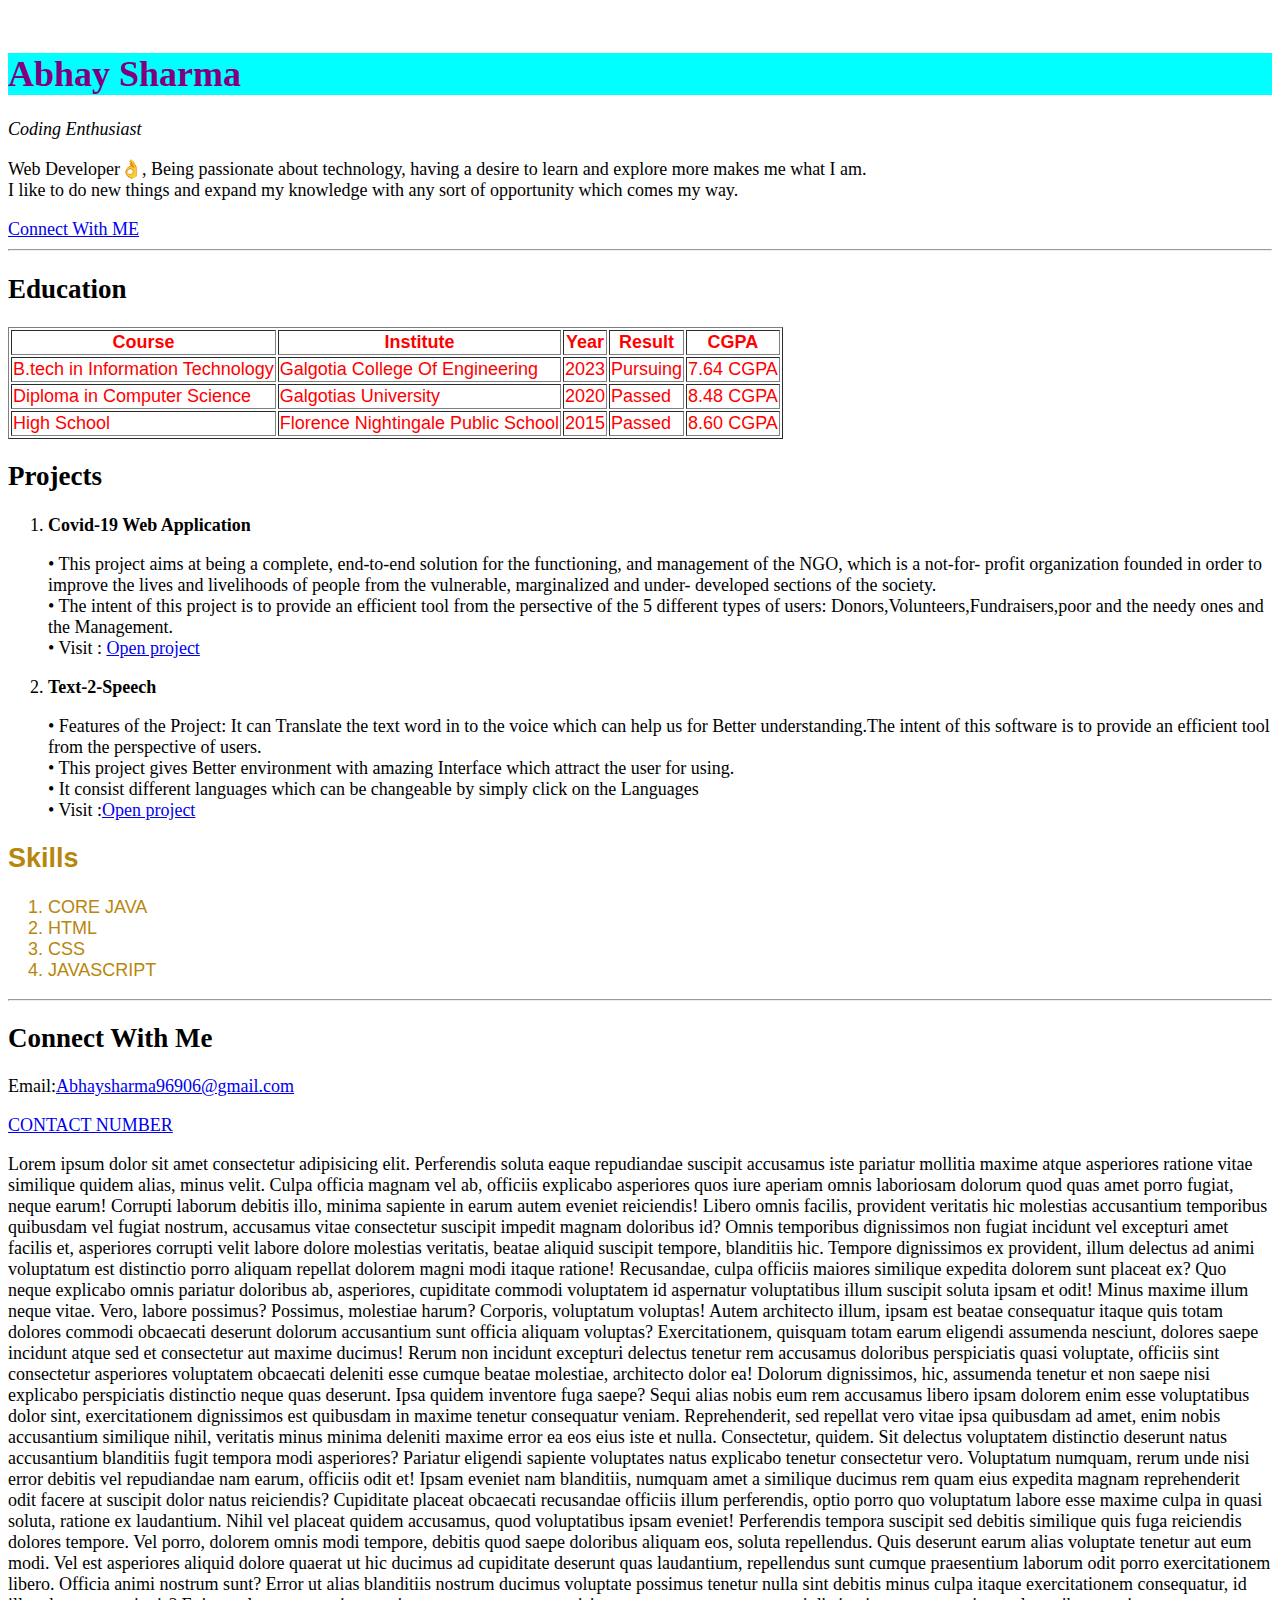
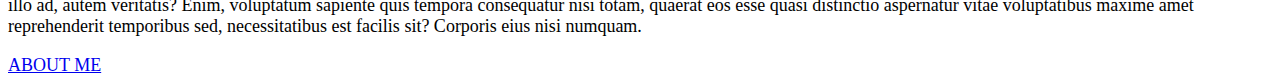
==== index.html @ 5693c74b "Add files via upload" ====
<!DOCTYPE html>
<html lang="en">
<head>
    <meta charset="UTF-8">
    <meta http-equiv="X-UA-Compatible" content="IE=edge">
    <meta name="viewport" content="width=device-width, initial-scale=1.0">
    <title>Abhay Resume</title>
    <link rel="stylesheet" href="style.css">
    <link rel="shortcut icon" href="Images/favicon.ico" type="image/x-icon">

</head>
<body>
    <a  href="https://github.com/itsabhay99"><img width="200"src="Images/Abhay.jpeg" alt=""></a>
    

    <h1>Abhay Sharma</h1>
    <p><i>Coding Enthusiast</i></p>
    <p>Web Developer👌, Being passionate about technology, having a desire to learn and explore more makes me what I am.<br> I like to do new things and expand my knowledge with any sort of opportunity which comes my way.</p>
    <a href="#contact">Connect With ME</a>
    <hr>
    
    <!-- Header Ends -->


    <h2>Education</h2>


    <table border="">

        <thead>
             <tr>
            <th>Course</th>
            <th>Institute</th>
            <th>Year</th>
            <th>Result</th>
            <th>CGPA</th>
        </tr>
        <tr>
            <td>B.tech in Information Technology</td>
            <td>Galgotia College Of Engineering</td>
            <td>2023</td>
            <td>Pursuing</td>
            <td>7.64 CGPA</td>
        </tr>

        <tr>
            <td>Diploma in Computer Science</td>
            <td>Galgotias University</td>
            <td>2020</td>
            <td>Passed</td>
            <td>8.48 CGPA</td>
        </tr>

        <tr>
            <td>High School</td>
            <td>Florence Nightingale Public School</td>
            <td>2015</td>
            <td>Passed</td>
            <td>8.60 CGPA</td>
        </tr>
    </thead>
    <tbody>
       


    </tbody>

    <tfoot>

    </tfoot>
    </table>


    <h2>Projects</h2>
    <ol>
        <li><strong> Covid-19 Web Application </strong></li>

        <p> •	This project aims at being a complete, end-to-end solution for the functioning, and management of the NGO, which is a not-for- profit organization founded in order to improve the lives and livelihoods of people from the vulnerable, marginalized and under- developed sections of the society.<br>
            •	The intent of this project is to provide an efficient tool from the persective of the 5 different types of users: Donors,Volunteers,Fundraisers,poor and the needy ones and the Management.<br>
            •	Visit : <a href="https://itsabhay99.github.io/Covid-19-Website/">Open project</a>   
         </p>

         <li><strong>Text-2-Speech </strong></li>
         <p>•	Features of the Project: It can Translate the text word in to the voice which can help us for Better understanding.The intent of this software is to provide an efficient tool from the perspective of users.
           <br>•	This project gives Better environment with amazing Interface which attract the user for using.
           <br> •	It consist different languages which can be changeable by simply click on the Languages<br>
            
            •	Visit :<a href=" https://itsabhay99.github.io/Text-2-Speech/">Open project</a>
            
            </p>
    </ol>

     <article id ="first">
    <h2>Skills</h2>
    <ol>
        <li>CORE JAVA </li>
        <li>HTML</li>
        <li>CSS</li>
        <li>JAVASCRIPT</li>
</ol>
</article>
<hr>


<!-- Main Section Ends -->

<h2 id="contact">Connect With Me</h2>
<p>Email:<a href="mailto:Abhaysharma96906@gmail.com">Abhaysharma96906@gmail.com</a></p>
<a href="tel:969080902">CONTACT NUMBER</a>

<p>Lorem ipsum dolor sit amet consectetur adipisicing elit. Perferendis soluta eaque repudiandae suscipit accusamus iste pariatur mollitia maxime atque asperiores ratione vitae similique quidem alias, minus velit. Culpa officia magnam vel ab, officiis explicabo asperiores quos iure aperiam omnis laboriosam dolorum quod quas amet porro fugiat, neque earum! Corrupti laborum debitis illo, minima sapiente in earum autem eveniet reiciendis! Libero omnis facilis, provident veritatis hic molestias accusantium temporibus quibusdam vel fugiat nostrum, accusamus vitae consectetur suscipit impedit magnam doloribus id? Omnis temporibus dignissimos non fugiat incidunt vel excepturi amet facilis et, asperiores corrupti velit labore dolore molestias veritatis, beatae aliquid suscipit tempore, blanditiis hic. Tempore dignissimos ex provident, illum delectus ad animi voluptatum est distinctio porro aliquam repellat dolorem magni modi itaque ratione! Recusandae, culpa officiis maiores similique expedita dolorem sunt placeat ex? Quo neque explicabo omnis pariatur doloribus ab, asperiores, cupiditate commodi voluptatem id aspernatur voluptatibus illum suscipit soluta ipsam et odit! Minus maxime illum neque vitae. Vero, labore possimus? Possimus, molestiae harum? Corporis, voluptatum voluptas! Autem architecto illum, ipsam est beatae consequatur itaque quis totam dolores commodi obcaecati deserunt dolorum accusantium sunt officia aliquam voluptas? Exercitationem, quisquam totam earum eligendi assumenda nesciunt, dolores saepe incidunt atque sed et consectetur aut maxime ducimus! Rerum non incidunt excepturi delectus tenetur rem accusamus doloribus perspiciatis quasi voluptate, officiis sint consectetur asperiores voluptatem obcaecati deleniti esse cumque beatae molestiae, architecto dolor ea! Dolorum dignissimos, hic, assumenda tenetur et non saepe nisi explicabo perspiciatis distinctio neque quas deserunt. Ipsa quidem inventore fuga saepe? Sequi alias nobis eum rem accusamus libero ipsam dolorem enim esse voluptatibus dolor sint, exercitationem dignissimos est quibusdam in maxime tenetur consequatur veniam. Reprehenderit, sed repellat vero vitae ipsa quibusdam ad amet, enim nobis accusantium similique nihil, veritatis minus minima deleniti maxime error ea eos eius iste et nulla. Consectetur, quidem. Sit delectus voluptatem distinctio deserunt natus accusantium blanditiis fugit tempora modi asperiores? Pariatur eligendi sapiente voluptates natus explicabo tenetur consectetur vero. Voluptatum numquam, rerum unde nisi error debitis vel repudiandae nam earum, officiis odit et! Ipsam eveniet nam blanditiis, numquam amet a similique ducimus rem quam eius expedita magnam reprehenderit odit facere at suscipit dolor natus reiciendis? Cupiditate placeat obcaecati recusandae officiis illum perferendis, optio porro quo voluptatum labore esse maxime culpa in quasi soluta, ratione ex laudantium. Nihil vel placeat quidem accusamus, quod voluptatibus ipsam eveniet! Perferendis tempora suscipit sed debitis similique quis fuga reiciendis dolores tempore. Vel porro, dolorem omnis modi tempore, debitis quod saepe doloribus aliquam eos, soluta repellendus. Quis deserunt earum alias voluptate tenetur aut eum modi. Vel est asperiores aliquid dolore quaerat ut hic ducimus ad cupiditate deserunt quas laudantium, repellendus sunt cumque praesentium laborum odit porro exercitationem libero. Officia animi nostrum sunt? Error ut alias blanditiis nostrum ducimus voluptate possimus tenetur nulla sint debitis minus culpa itaque exercitationem consequatur, id illo ad, autem veritatis? Enim, voluptatum sapiente quis tempora consequatur nisi totam, quaerat eos esse quasi distinctio aspernatur vitae voluptatibus maxime amet reprehenderit temporibus sed, necessitatibus est facilis sit? Corporis eius nisi numquam.</p>

<a  target="_blank" href="Aboutus.html">ABOUT ME</a>




</body>
</html>
---- style.css ----
body{
    font-size: large;
}
h1{
    font-family: 'Times New Roman', Times, serif;
    color: purple ;
    background-color: aqua;
}
thead{
    font-family:'Gill Sans', 'Gill Sans MT', Calibri, 'Trebuchet MS', sans-serif, Arial, sans-serif;
    color:red;
}
 #first{
    font-family: Arial, Helvetica, sans-serif;
    color: darkgoldenrod;
 }
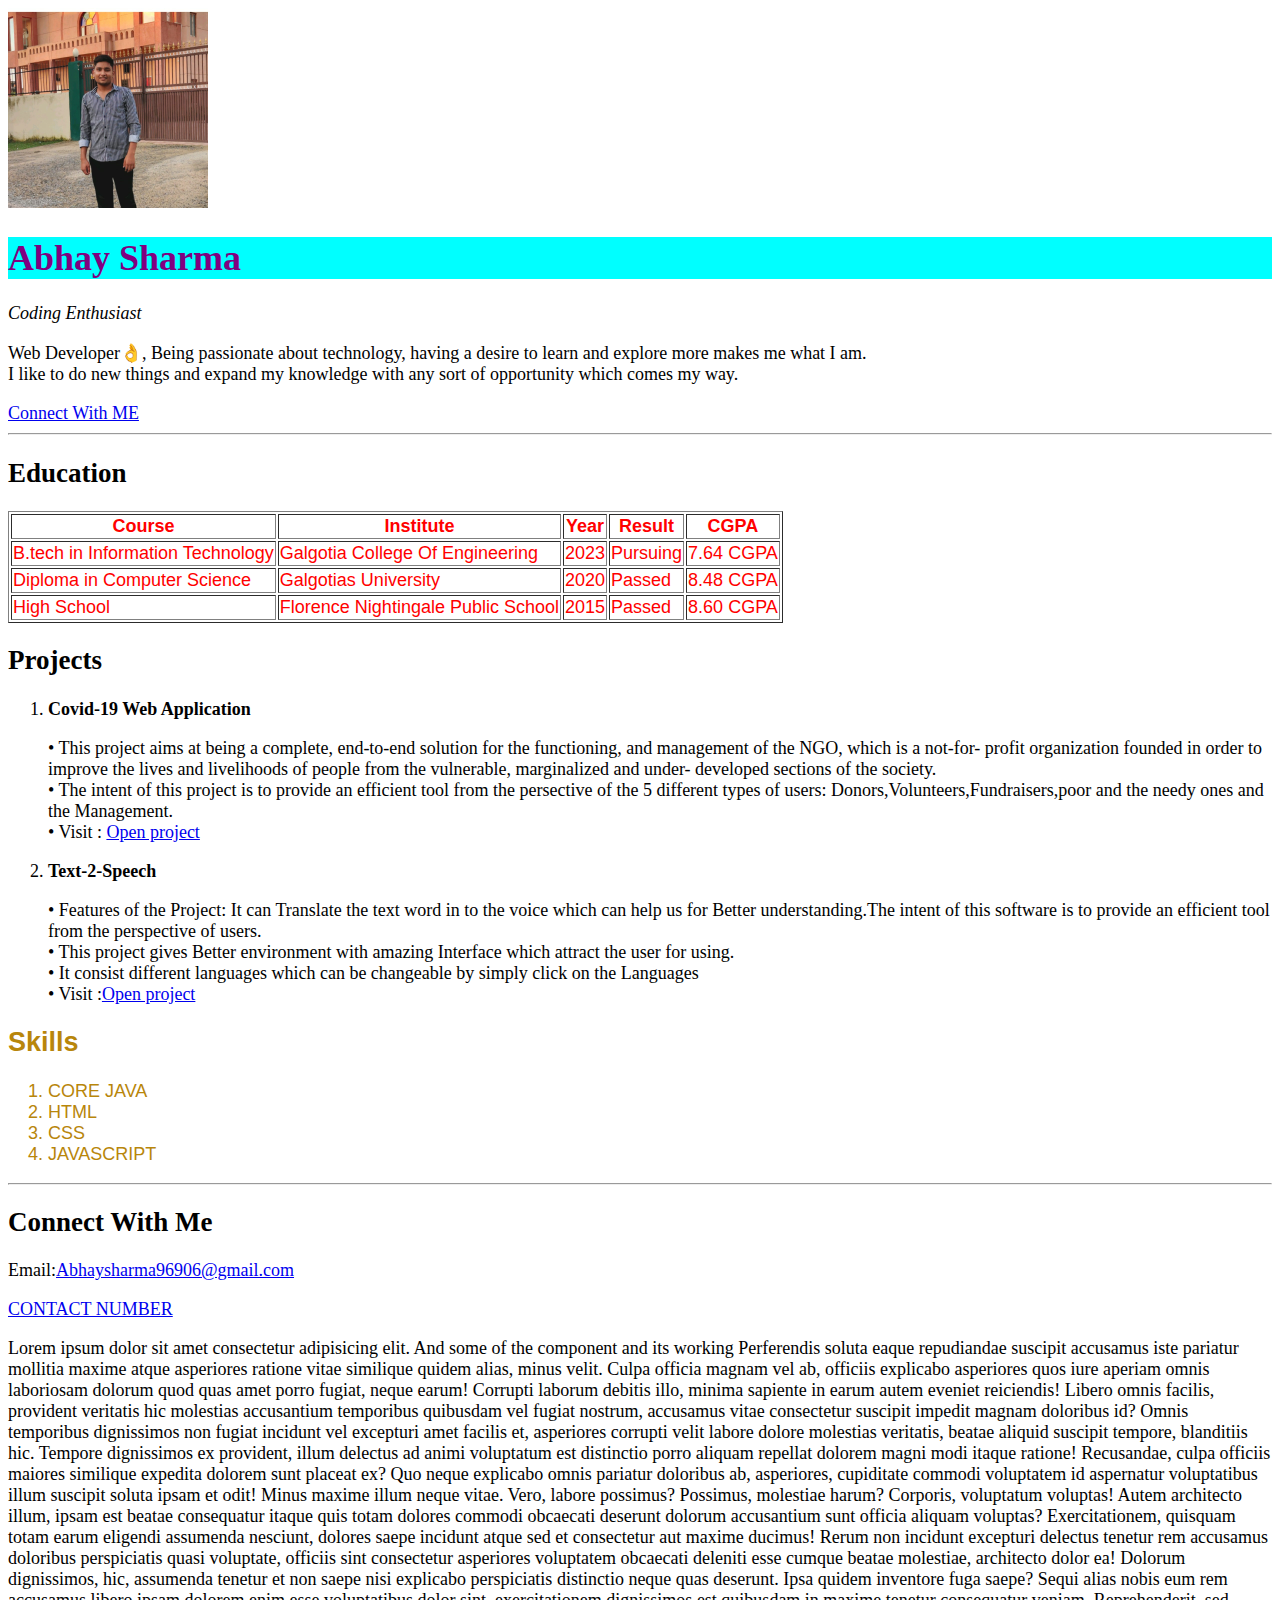
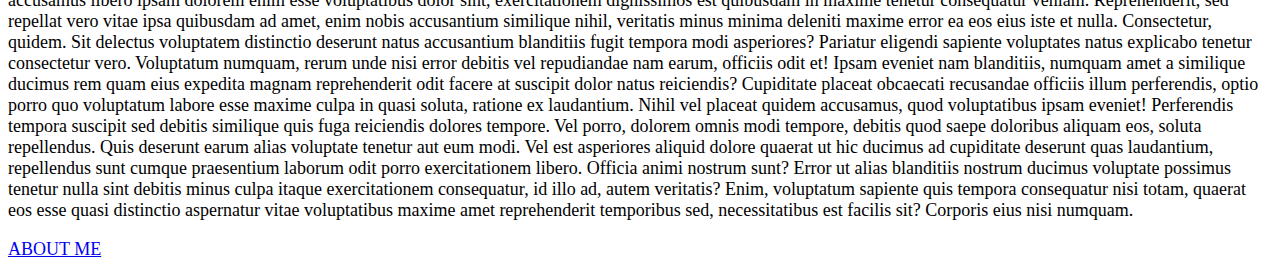
==== commit ab13f169: "Update index.html" ====
--- a/index.html
+++ b/index.html
@@ -108,7 +108,7 @@
 <p>Email:<a href="mailto:Abhaysharma96906@gmail.com">Abhaysharma96906@gmail.com</a></p>
 <a href="tel:969080902">CONTACT NUMBER</a>
 
-<p>Lorem ipsum dolor sit amet consectetur adipisicing elit. Perferendis soluta eaque repudiandae suscipit accusamus iste pariatur mollitia maxime atque asperiores ratione vitae similique quidem alias, minus velit. Culpa officia magnam vel ab, officiis explicabo asperiores quos iure aperiam omnis laboriosam dolorum quod quas amet porro fugiat, neque earum! Corrupti laborum debitis illo, minima sapiente in earum autem eveniet reiciendis! Libero omnis facilis, provident veritatis hic molestias accusantium temporibus quibusdam vel fugiat nostrum, accusamus vitae consectetur suscipit impedit magnam doloribus id? Omnis temporibus dignissimos non fugiat incidunt vel excepturi amet facilis et, asperiores corrupti velit labore dolore molestias veritatis, beatae aliquid suscipit tempore, blanditiis hic. Tempore dignissimos ex provident, illum delectus ad animi voluptatum est distinctio porro aliquam repellat dolorem magni modi itaque ratione! Recusandae, culpa officiis maiores similique expedita dolorem sunt placeat ex? Quo neque explicabo omnis pariatur doloribus ab, asperiores, cupiditate commodi voluptatem id aspernatur voluptatibus illum suscipit soluta ipsam et odit! Minus maxime illum neque vitae. Vero, labore possimus? Possimus, molestiae harum? Corporis, voluptatum voluptas! Autem architecto illum, ipsam est beatae consequatur itaque quis totam dolores commodi obcaecati deserunt dolorum accusantium sunt officia aliquam voluptas? Exercitationem, quisquam totam earum eligendi assumenda nesciunt, dolores saepe incidunt atque sed et consectetur aut maxime ducimus! Rerum non incidunt excepturi delectus tenetur rem accusamus doloribus perspiciatis quasi voluptate, officiis sint consectetur asperiores voluptatem obcaecati deleniti esse cumque beatae molestiae, architecto dolor ea! Dolorum dignissimos, hic, assumenda tenetur et non saepe nisi explicabo perspiciatis distinctio neque quas deserunt. Ipsa quidem inventore fuga saepe? Sequi alias nobis eum rem accusamus libero ipsam dolorem enim esse voluptatibus dolor sint, exercitationem dignissimos est quibusdam in maxime tenetur consequatur veniam. Reprehenderit, sed repellat vero vitae ipsa quibusdam ad amet, enim nobis accusantium similique nihil, veritatis minus minima deleniti maxime error ea eos eius iste et nulla. Consectetur, quidem. Sit delectus voluptatem distinctio deserunt natus accusantium blanditiis fugit tempora modi asperiores? Pariatur eligendi sapiente voluptates natus explicabo tenetur consectetur vero. Voluptatum numquam, rerum unde nisi error debitis vel repudiandae nam earum, officiis odit et! Ipsam eveniet nam blanditiis, numquam amet a similique ducimus rem quam eius expedita magnam reprehenderit odit facere at suscipit dolor natus reiciendis? Cupiditate placeat obcaecati recusandae officiis illum perferendis, optio porro quo voluptatum labore esse maxime culpa in quasi soluta, ratione ex laudantium. Nihil vel placeat quidem accusamus, quod voluptatibus ipsam eveniet! Perferendis tempora suscipit sed debitis similique quis fuga reiciendis dolores tempore. Vel porro, dolorem omnis modi tempore, debitis quod saepe doloribus aliquam eos, soluta repellendus. Quis deserunt earum alias voluptate tenetur aut eum modi. Vel est asperiores aliquid dolore quaerat ut hic ducimus ad cupiditate deserunt quas laudantium, repellendus sunt cumque praesentium laborum odit porro exercitationem libero. Officia animi nostrum sunt? Error ut alias blanditiis nostrum ducimus voluptate possimus tenetur nulla sint debitis minus culpa itaque exercitationem consequatur, id illo ad, autem veritatis? Enim, voluptatum sapiente quis tempora consequatur nisi totam, quaerat eos esse quasi distinctio aspernatur vitae voluptatibus maxime amet reprehenderit temporibus sed, necessitatibus est facilis sit? Corporis eius nisi numquam.</p>
+<p>Lorem ipsum dolor sit amet consectetur adipisicing elit. And some of the component and its working Perferendis soluta eaque repudiandae suscipit accusamus iste pariatur mollitia maxime atque asperiores ratione vitae similique quidem alias, minus velit. Culpa officia magnam vel ab, officiis explicabo asperiores quos iure aperiam omnis laboriosam dolorum quod quas amet porro fugiat, neque earum! Corrupti laborum debitis illo, minima sapiente in earum autem eveniet reiciendis! Libero omnis facilis, provident veritatis hic molestias accusantium temporibus quibusdam vel fugiat nostrum, accusamus vitae consectetur suscipit impedit magnam doloribus id? Omnis temporibus dignissimos non fugiat incidunt vel excepturi amet facilis et, asperiores corrupti velit labore dolore molestias veritatis, beatae aliquid suscipit tempore, blanditiis hic. Tempore dignissimos ex provident, illum delectus ad animi voluptatum est distinctio porro aliquam repellat dolorem magni modi itaque ratione! Recusandae, culpa officiis maiores similique expedita dolorem sunt placeat ex? Quo neque explicabo omnis pariatur doloribus ab, asperiores, cupiditate commodi voluptatem id aspernatur voluptatibus illum suscipit soluta ipsam et odit! Minus maxime illum neque vitae. Vero, labore possimus? Possimus, molestiae harum? Corporis, voluptatum voluptas! Autem architecto illum, ipsam est beatae consequatur itaque quis totam dolores commodi obcaecati deserunt dolorum accusantium sunt officia aliquam voluptas? Exercitationem, quisquam totam earum eligendi assumenda nesciunt, dolores saepe incidunt atque sed et consectetur aut maxime ducimus! Rerum non incidunt excepturi delectus tenetur rem accusamus doloribus perspiciatis quasi voluptate, officiis sint consectetur asperiores voluptatem obcaecati deleniti esse cumque beatae molestiae, architecto dolor ea! Dolorum dignissimos, hic, assumenda tenetur et non saepe nisi explicabo perspiciatis distinctio neque quas deserunt. Ipsa quidem inventore fuga saepe? Sequi alias nobis eum rem accusamus libero ipsam dolorem enim esse voluptatibus dolor sint, exercitationem dignissimos est quibusdam in maxime tenetur consequatur veniam. Reprehenderit, sed repellat vero vitae ipsa quibusdam ad amet, enim nobis accusantium similique nihil, veritatis minus minima deleniti maxime error ea eos eius iste et nulla. Consectetur, quidem. Sit delectus voluptatem distinctio deserunt natus accusantium blanditiis fugit tempora modi asperiores? Pariatur eligendi sapiente voluptates natus explicabo tenetur consectetur vero. Voluptatum numquam, rerum unde nisi error debitis vel repudiandae nam earum, officiis odit et! Ipsam eveniet nam blanditiis, numquam amet a similique ducimus rem quam eius expedita magnam reprehenderit odit facere at suscipit dolor natus reiciendis? Cupiditate placeat obcaecati recusandae officiis illum perferendis, optio porro quo voluptatum labore esse maxime culpa in quasi soluta, ratione ex laudantium. Nihil vel placeat quidem accusamus, quod voluptatibus ipsam eveniet! Perferendis tempora suscipit sed debitis similique quis fuga reiciendis dolores tempore. Vel porro, dolorem omnis modi tempore, debitis quod saepe doloribus aliquam eos, soluta repellendus. Quis deserunt earum alias voluptate tenetur aut eum modi. Vel est asperiores aliquid dolore quaerat ut hic ducimus ad cupiditate deserunt quas laudantium, repellendus sunt cumque praesentium laborum odit porro exercitationem libero. Officia animi nostrum sunt? Error ut alias blanditiis nostrum ducimus voluptate possimus tenetur nulla sint debitis minus culpa itaque exercitationem consequatur, id illo ad, autem veritatis? Enim, voluptatum sapiente quis tempora consequatur nisi totam, quaerat eos esse quasi distinctio aspernatur vitae voluptatibus maxime amet reprehenderit temporibus sed, necessitatibus est facilis sit? Corporis eius nisi numquam.</p>
 
 <a  target="_blank" href="Aboutus.html">ABOUT ME</a>
 
@@ -116,4 +116,4 @@
 
 
 </body>
-</html>+</html>
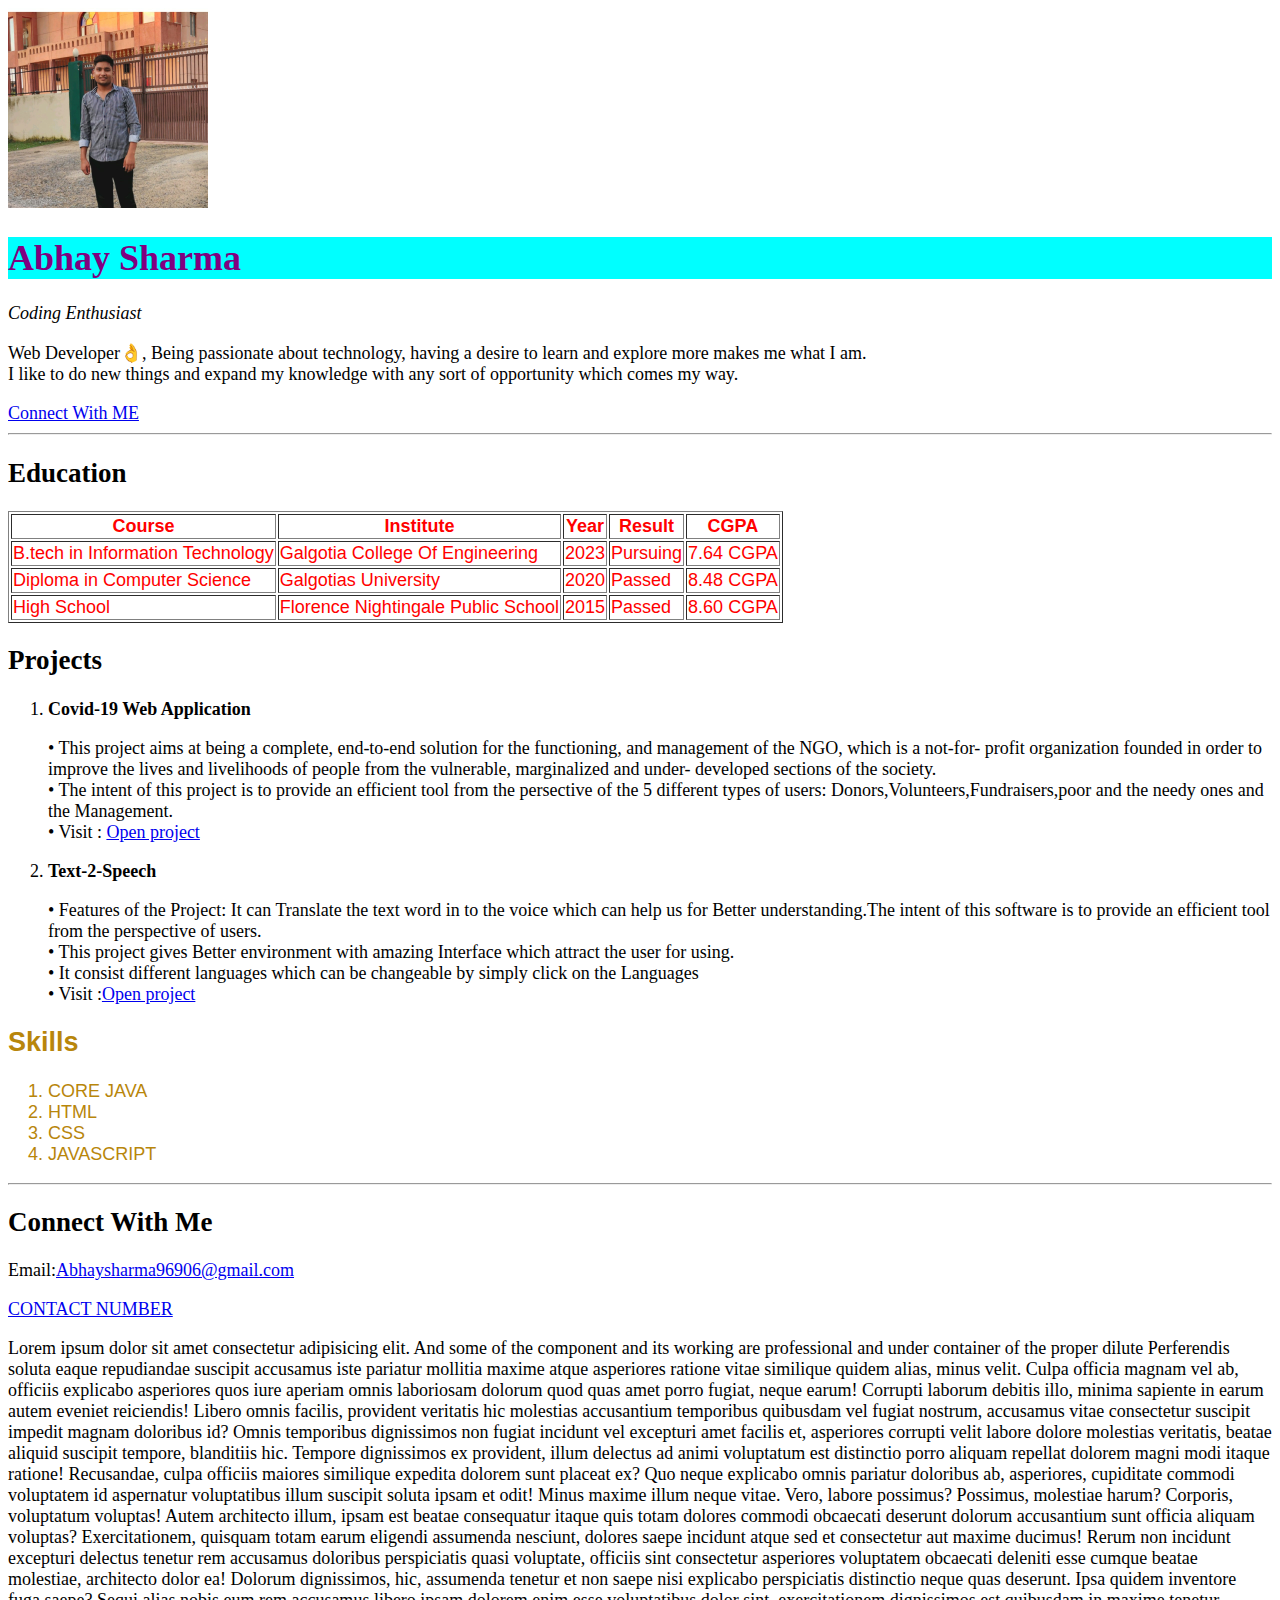
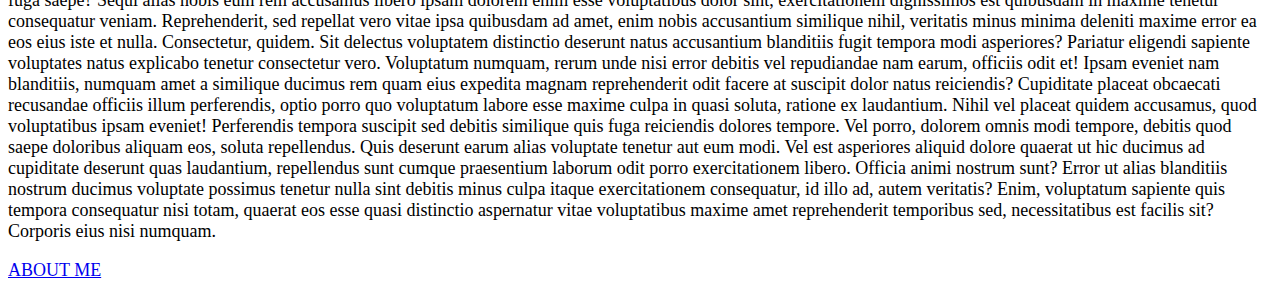
==== commit af4a7ed5: "Update index.html" ====
--- a/index.html
+++ b/index.html
@@ -108,7 +108,7 @@
 <p>Email:<a href="mailto:Abhaysharma96906@gmail.com">Abhaysharma96906@gmail.com</a></p>
 <a href="tel:969080902">CONTACT NUMBER</a>
 
-<p>Lorem ipsum dolor sit amet consectetur adipisicing elit. And some of the component and its working Perferendis soluta eaque repudiandae suscipit accusamus iste pariatur mollitia maxime atque asperiores ratione vitae similique quidem alias, minus velit. Culpa officia magnam vel ab, officiis explicabo asperiores quos iure aperiam omnis laboriosam dolorum quod quas amet porro fugiat, neque earum! Corrupti laborum debitis illo, minima sapiente in earum autem eveniet reiciendis! Libero omnis facilis, provident veritatis hic molestias accusantium temporibus quibusdam vel fugiat nostrum, accusamus vitae consectetur suscipit impedit magnam doloribus id? Omnis temporibus dignissimos non fugiat incidunt vel excepturi amet facilis et, asperiores corrupti velit labore dolore molestias veritatis, beatae aliquid suscipit tempore, blanditiis hic. Tempore dignissimos ex provident, illum delectus ad animi voluptatum est distinctio porro aliquam repellat dolorem magni modi itaque ratione! Recusandae, culpa officiis maiores similique expedita dolorem sunt placeat ex? Quo neque explicabo omnis pariatur doloribus ab, asperiores, cupiditate commodi voluptatem id aspernatur voluptatibus illum suscipit soluta ipsam et odit! Minus maxime illum neque vitae. Vero, labore possimus? Possimus, molestiae harum? Corporis, voluptatum voluptas! Autem architecto illum, ipsam est beatae consequatur itaque quis totam dolores commodi obcaecati deserunt dolorum accusantium sunt officia aliquam voluptas? Exercitationem, quisquam totam earum eligendi assumenda nesciunt, dolores saepe incidunt atque sed et consectetur aut maxime ducimus! Rerum non incidunt excepturi delectus tenetur rem accusamus doloribus perspiciatis quasi voluptate, officiis sint consectetur asperiores voluptatem obcaecati deleniti esse cumque beatae molestiae, architecto dolor ea! Dolorum dignissimos, hic, assumenda tenetur et non saepe nisi explicabo perspiciatis distinctio neque quas deserunt. Ipsa quidem inventore fuga saepe? Sequi alias nobis eum rem accusamus libero ipsam dolorem enim esse voluptatibus dolor sint, exercitationem dignissimos est quibusdam in maxime tenetur consequatur veniam. Reprehenderit, sed repellat vero vitae ipsa quibusdam ad amet, enim nobis accusantium similique nihil, veritatis minus minima deleniti maxime error ea eos eius iste et nulla. Consectetur, quidem. Sit delectus voluptatem distinctio deserunt natus accusantium blanditiis fugit tempora modi asperiores? Pariatur eligendi sapiente voluptates natus explicabo tenetur consectetur vero. Voluptatum numquam, rerum unde nisi error debitis vel repudiandae nam earum, officiis odit et! Ipsam eveniet nam blanditiis, numquam amet a similique ducimus rem quam eius expedita magnam reprehenderit odit facere at suscipit dolor natus reiciendis? Cupiditate placeat obcaecati recusandae officiis illum perferendis, optio porro quo voluptatum labore esse maxime culpa in quasi soluta, ratione ex laudantium. Nihil vel placeat quidem accusamus, quod voluptatibus ipsam eveniet! Perferendis tempora suscipit sed debitis similique quis fuga reiciendis dolores tempore. Vel porro, dolorem omnis modi tempore, debitis quod saepe doloribus aliquam eos, soluta repellendus. Quis deserunt earum alias voluptate tenetur aut eum modi. Vel est asperiores aliquid dolore quaerat ut hic ducimus ad cupiditate deserunt quas laudantium, repellendus sunt cumque praesentium laborum odit porro exercitationem libero. Officia animi nostrum sunt? Error ut alias blanditiis nostrum ducimus voluptate possimus tenetur nulla sint debitis minus culpa itaque exercitationem consequatur, id illo ad, autem veritatis? Enim, voluptatum sapiente quis tempora consequatur nisi totam, quaerat eos esse quasi distinctio aspernatur vitae voluptatibus maxime amet reprehenderit temporibus sed, necessitatibus est facilis sit? Corporis eius nisi numquam.</p>
+<p>Lorem ipsum dolor sit amet consectetur adipisicing elit. And some of the component and its working are professional and under container of the proper dilute  Perferendis soluta eaque repudiandae suscipit accusamus iste pariatur mollitia maxime atque asperiores ratione vitae similique quidem alias, minus velit. Culpa officia magnam vel ab, officiis explicabo asperiores quos iure aperiam omnis laboriosam dolorum quod quas amet porro fugiat, neque earum! Corrupti laborum debitis illo, minima sapiente in earum autem eveniet reiciendis! Libero omnis facilis, provident veritatis hic molestias accusantium temporibus quibusdam vel fugiat nostrum, accusamus vitae consectetur suscipit impedit magnam doloribus id? Omnis temporibus dignissimos non fugiat incidunt vel excepturi amet facilis et, asperiores corrupti velit labore dolore molestias veritatis, beatae aliquid suscipit tempore, blanditiis hic. Tempore dignissimos ex provident, illum delectus ad animi voluptatum est distinctio porro aliquam repellat dolorem magni modi itaque ratione! Recusandae, culpa officiis maiores similique expedita dolorem sunt placeat ex? Quo neque explicabo omnis pariatur doloribus ab, asperiores, cupiditate commodi voluptatem id aspernatur voluptatibus illum suscipit soluta ipsam et odit! Minus maxime illum neque vitae. Vero, labore possimus? Possimus, molestiae harum? Corporis, voluptatum voluptas! Autem architecto illum, ipsam est beatae consequatur itaque quis totam dolores commodi obcaecati deserunt dolorum accusantium sunt officia aliquam voluptas? Exercitationem, quisquam totam earum eligendi assumenda nesciunt, dolores saepe incidunt atque sed et consectetur aut maxime ducimus! Rerum non incidunt excepturi delectus tenetur rem accusamus doloribus perspiciatis quasi voluptate, officiis sint consectetur asperiores voluptatem obcaecati deleniti esse cumque beatae molestiae, architecto dolor ea! Dolorum dignissimos, hic, assumenda tenetur et non saepe nisi explicabo perspiciatis distinctio neque quas deserunt. Ipsa quidem inventore fuga saepe? Sequi alias nobis eum rem accusamus libero ipsam dolorem enim esse voluptatibus dolor sint, exercitationem dignissimos est quibusdam in maxime tenetur consequatur veniam. Reprehenderit, sed repellat vero vitae ipsa quibusdam ad amet, enim nobis accusantium similique nihil, veritatis minus minima deleniti maxime error ea eos eius iste et nulla. Consectetur, quidem. Sit delectus voluptatem distinctio deserunt natus accusantium blanditiis fugit tempora modi asperiores? Pariatur eligendi sapiente voluptates natus explicabo tenetur consectetur vero. Voluptatum numquam, rerum unde nisi error debitis vel repudiandae nam earum, officiis odit et! Ipsam eveniet nam blanditiis, numquam amet a similique ducimus rem quam eius expedita magnam reprehenderit odit facere at suscipit dolor natus reiciendis? Cupiditate placeat obcaecati recusandae officiis illum perferendis, optio porro quo voluptatum labore esse maxime culpa in quasi soluta, ratione ex laudantium. Nihil vel placeat quidem accusamus, quod voluptatibus ipsam eveniet! Perferendis tempora suscipit sed debitis similique quis fuga reiciendis dolores tempore. Vel porro, dolorem omnis modi tempore, debitis quod saepe doloribus aliquam eos, soluta repellendus. Quis deserunt earum alias voluptate tenetur aut eum modi. Vel est asperiores aliquid dolore quaerat ut hic ducimus ad cupiditate deserunt quas laudantium, repellendus sunt cumque praesentium laborum odit porro exercitationem libero. Officia animi nostrum sunt? Error ut alias blanditiis nostrum ducimus voluptate possimus tenetur nulla sint debitis minus culpa itaque exercitationem consequatur, id illo ad, autem veritatis? Enim, voluptatum sapiente quis tempora consequatur nisi totam, quaerat eos esse quasi distinctio aspernatur vitae voluptatibus maxime amet reprehenderit temporibus sed, necessitatibus est facilis sit? Corporis eius nisi numquam.</p>
 
 <a  target="_blank" href="Aboutus.html">ABOUT ME</a>
 
